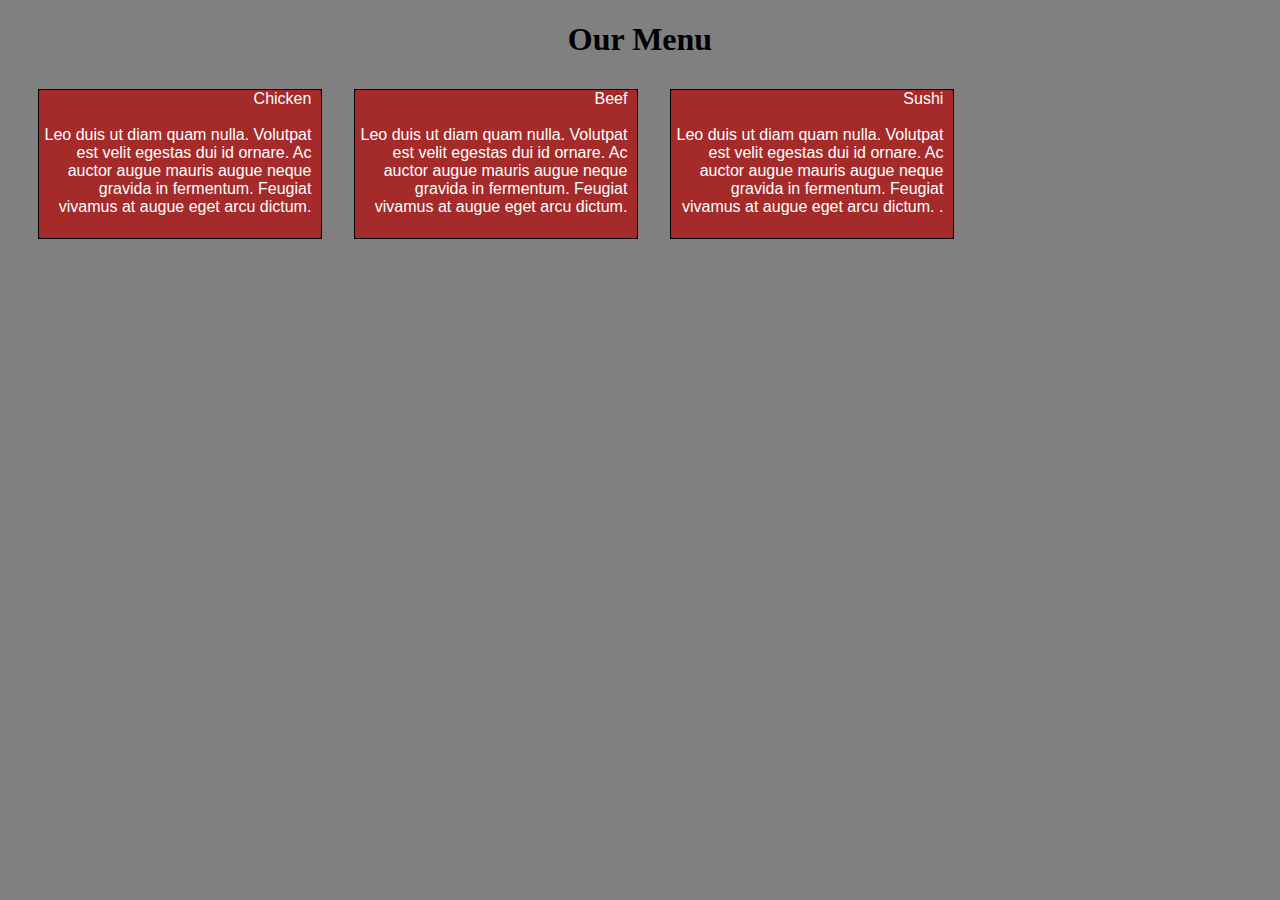
==== mod2_solution/index.html @ adbe497c "hw" ====
<!DOCTYPE html>
<html>
<head>
<link rel="stylesheet" type="text/css" href="module2css.css">
<meta charset="utf-8">
<meta name="viewport" content="width=device-width, initial-scale=1">
<title>Coursera Module2 Assignment</title>

</head>
<body>
<h1 align="center">Our Menu</h1>




<div class="row">
  <div class="col-lg-3 col-md-6"><p align="right">Chicken <br> <br>Leo duis ut diam quam nulla. Volutpat est velit egestas dui id ornare. Ac auctor augue mauris augue neque gravida in fermentum. Feugiat vivamus at augue eget arcu dictum.  <br></p></div>
  <div class="col-lg-3 col-md-6"><p align="right">Beef <br> <br>Leo duis ut diam quam nulla. Volutpat est velit egestas dui id ornare. Ac auctor augue mauris augue neque gravida in fermentum. Feugiat vivamus at augue eget arcu dictum.  <br></p></div>
  <div class="col-lg-3 col-md-6"><p align="right">Sushi <br> <br> Leo duis ut diam quam nulla. Volutpat est velit egestas dui id ornare. Ac auctor augue mauris augue neque gravida in fermentum. Feugiat vivamus at augue eget arcu dictum. .<br> </p></div>
 

</div>

</body>
</html>
---- mod2_solution/module2css.css ----
/********** Base styles **********/

* {
  box-sizing: border-box;
}

* {background-color: gray;}

h1 {
  margin-bottom: 15px;
}



p {
  border: 1px solid black;
  background-color: #A52A2A;
  width: 90%;
  height: 150px;
  margin-right: auto;
  margin-left: 30px;
  font-family: Helvetica;
  color: white;
  overflow: auto;
  padding-right: 10px;

}



/* Simple Responsive Framework. */
.row {
  width: 100%;
}

/********** Large devices only **********/
@media (min-width: 992px) {
  .col-lg-1, .col-lg-2, .col-lg-3, .col-lg-4, .col-lg-5, .col-lg-6, .col-lg-7, .col-lg-8, .col-lg-9, .col-lg-10, .col-lg-11, .col-lg-12 {
    float: left;
   
  }
  .col-lg-1 {
    width: 8.33%;
  }
  .col-lg-2 {
    width: 16.66%;
  }
  .col-lg-3 {
    width: 25%;
  }
  .col-lg-4 {
    width: 33.33%;
  }
  .col-lg-5 {
    width: 41.66%;
  }
  .col-lg-6 {
    width: 50%;
  }
  .col-lg-7 {
    width: 58.33%;
  }
  .col-lg-8 {
    width: 66.66%;
  }
  .col-lg-9 {
    width: 74.99%;
  }
  .col-lg-10 {
    width: 83.33%;
  }
  .col-lg-11 {
    width: 91.66%;
  }
  .col-lg-12 {
    width: 100%;
  }
}

/********** Medium devices only **********/
@media (min-width: 768px) and (max-width: 991px) {
  .col-md-1, .col-md-2, .col-md-3, .col-md-4, .col-md-5, .col-md-6, .col-md-7, .col-md-8, .col-md-9, .col-md-10, .col-md-11, .col-md-12 {
    float: left;
  
  }
  .col-md-1 {
    width: 8.33%;
  }
  .col-md-2 {
    width: 16.66%;
  }
  .col-md-3 {
    width: 25%;
  }
  .col-md-4 {
    width: 33.33%;
  }
  .col-md-5 {
    width: 41.66%;
  }
  .col-md-6 {
    width: 50%;
  }
  .col-md-7 {
    width: 58.33%;
  }
  .col-md-8 {
    width: 66.66%;
  }
  .col-md-9 {
    width: 74.99%;
  }
  .col-md-10 {
    width: 83.33%;
  }
  .col-md-11 {
    width: 91.66%;
  }
  .col-md-12 {
    width: 100%;
  }
}

/********** Mobile devices only **********/
@media (max-width: 767px) {
  .col-md-1, .col-md-2, .col-md-3, .col-md-4, .col-md-5, .col-md-6, .col-md-7, .col-md-8, .col-md-9, .col-md-10, .col-md-11, .col-md-12 {
    float: left;
    
  }
  .col-md-1 {
    width: 8.33%;
  }
  .col-md-2 {
    width: 16.66%;
  }
  .col-md-3 {
    width: 25%;
  }
  .col-md-4 {
    width: 33.33%;
  }
  .col-md-5 {
    width: 41.66%;
  }
  .col-md-6 {
    width: 50%;
  }
  .col-md-7 {
    width: 58.33%;
  }
  .col-md-8 {
    width: 66.66%;
  }
  .col-md-9 {
    width: 74.99%;
  }
  .col-md-10 {
    width: 83.33%;
  }
  .col-md-11 {
    width: 91.66%;
  }
  .col-md-12 {
    width: 100%;
  }
}
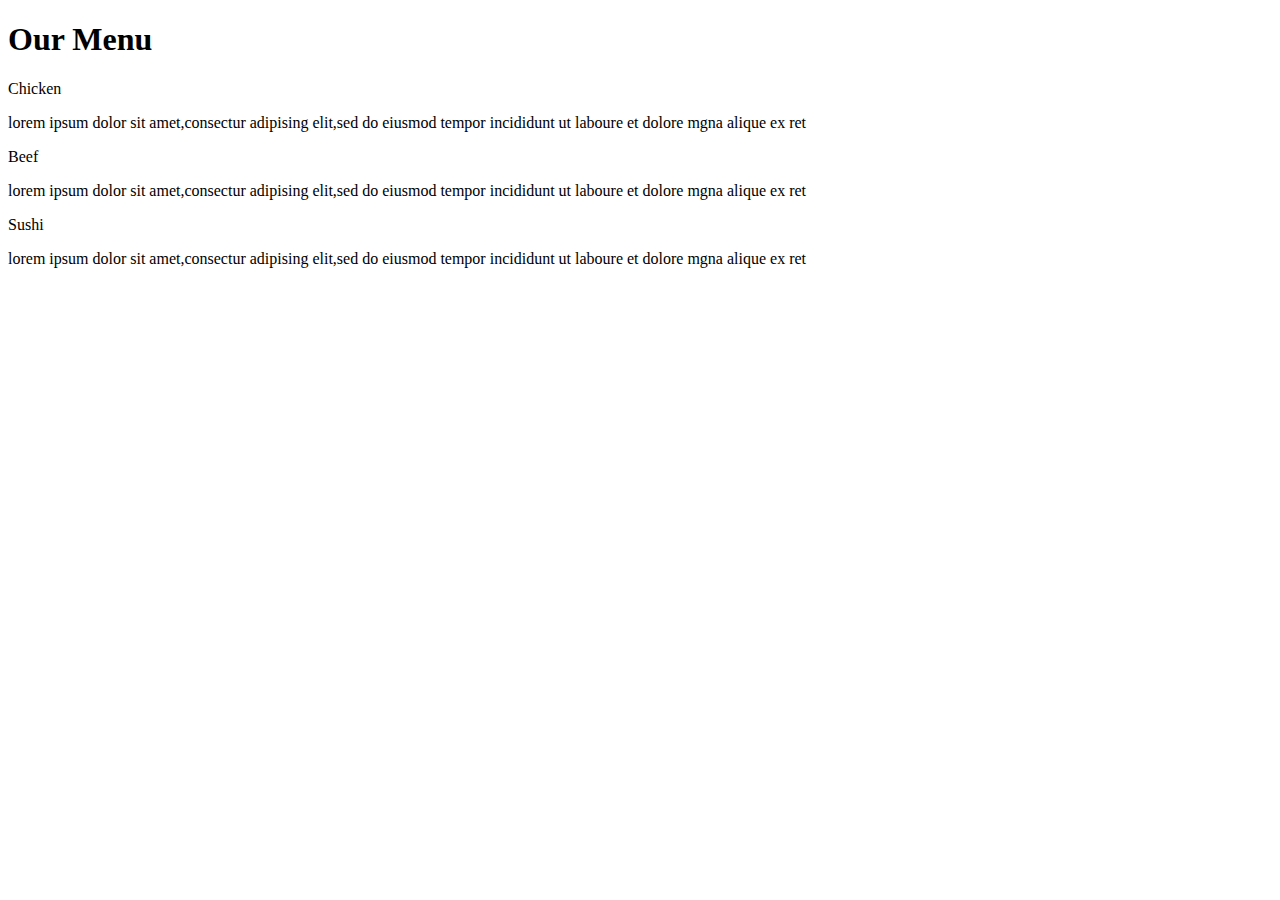
==== commit 26defbfa: "hw re" ====
--- a/mod2_solution/index.html
+++ b/mod2_solution/index.html
@@ -1,25 +1,21 @@
-<!DOCTYPE html>
+<!Doctype html>
 <html>
 <head>
-<link rel="stylesheet" type="text/css" href="module2css.css">
-<meta charset="utf-8">
-<meta name="viewport" content="width=device-width, initial-scale=1">
-<title>Coursera Module2 Assignment</title>
-
-</head>
+  <title>module</title>
+  <meta charsrt="utf-8">
+  <link rel="stylesheet" href="mod2.css">
+  </head>
 <body>
-<h1 align="center">Our Menu</h1>
-
-
-
-
-<div class="row">
-  <div class="col-lg-3 col-md-6"><p align="right">Chicken <br> <br>Leo duis ut diam quam nulla. Volutpat est velit egestas dui id ornare. Ac auctor augue mauris augue neque gravida in fermentum. Feugiat vivamus at augue eget arcu dictum.  <br></p></div>
-  <div class="col-lg-3 col-md-6"><p align="right">Beef <br> <br>Leo duis ut diam quam nulla. Volutpat est velit egestas dui id ornare. Ac auctor augue mauris augue neque gravida in fermentum. Feugiat vivamus at augue eget arcu dictum.  <br></p></div>
-  <div class="col-lg-3 col-md-6"><p align="right">Sushi <br> <br> Leo duis ut diam quam nulla. Volutpat est velit egestas dui id ornare. Ac auctor augue mauris augue neque gravida in fermentum. Feugiat vivamus at augue eget arcu dictum. .<br> </p></div>
- 
-
-</div>
-
+  <h1>Our Menu</h1>
+  <div class="row">
+    <div class="col-md-4 col-sm-6 col-xs-12"><p id="p1">Chicken</p>
+      lorem ipsum dolor sit amet,consectur adipising elit,sed do eiusmod tempor incididunt ut laboure et dolore mgna alique ex ret</div>
+    <div class="col-md-4 col-sm-6 col-xs-12">
+      <p id="p2">Beef</p>
+        lorem ipsum dolor sit amet,consectur adipising elit,sed do eiusmod tempor incididunt ut laboure et dolore mgna alique ex ret</div>
+    <div class="col-md-4 col-sm-12 col-xs-12"><p id="p3">Sushi</p>
+      lorem ipsum dolor sit amet,consectur adipising elit,sed do eiusmod tempor incididunt ut laboure et dolore mgna alique ex ret</div>
+    </div>
+  
 </body>
-</html>+</html>
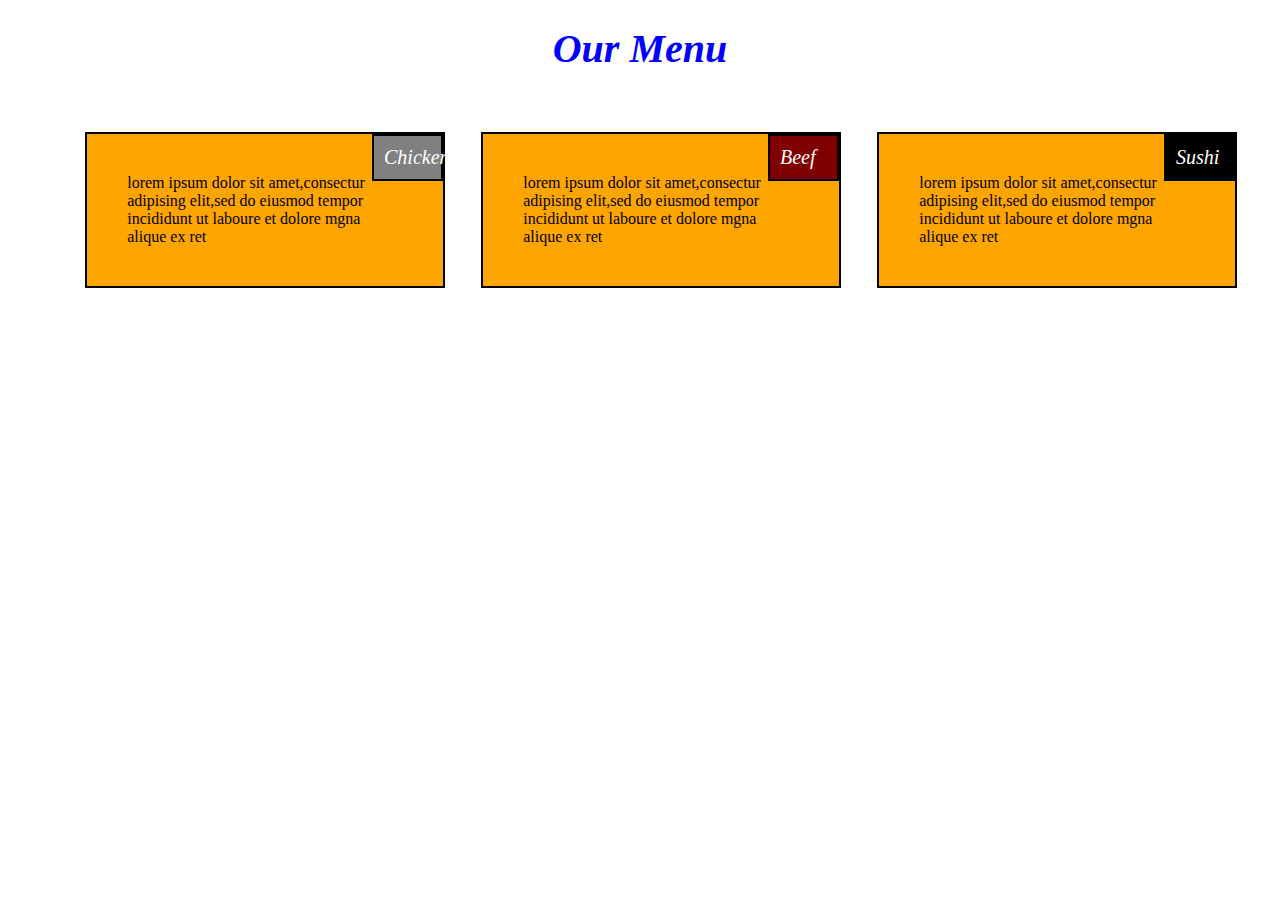
==== commit e0bdc33e: "hw re" ====
--- a/mod2_solution/index.html
+++ b/mod2_solution/index.html
@@ -1,21 +1,21 @@
 <!Doctype html>
 <html>
 <head>
-  <title>module</title>
-  <meta charsrt="utf-8">
-  <link rel="stylesheet" href="mod2.css">
-  </head>
+	<title>module</title>
+	<meta charsrt="utf-8">
+	<link rel="stylesheet" href="module2css.css">
+	</head>
 <body>
-  <h1>Our Menu</h1>
-  <div class="row">
-    <div class="col-md-4 col-sm-6 col-xs-12"><p id="p1">Chicken</p>
-      lorem ipsum dolor sit amet,consectur adipising elit,sed do eiusmod tempor incididunt ut laboure et dolore mgna alique ex ret</div>
-    <div class="col-md-4 col-sm-6 col-xs-12">
-      <p id="p2">Beef</p>
-        lorem ipsum dolor sit amet,consectur adipising elit,sed do eiusmod tempor incididunt ut laboure et dolore mgna alique ex ret</div>
-    <div class="col-md-4 col-sm-12 col-xs-12"><p id="p3">Sushi</p>
-      lorem ipsum dolor sit amet,consectur adipising elit,sed do eiusmod tempor incididunt ut laboure et dolore mgna alique ex ret</div>
-    </div>
-  
+	<h1>Our Menu</h1>
+	<div class="row">
+		<div class="col-md-4 col-sm-6 col-xs-12"><p id="p1">Chicken</p>
+			lorem ipsum dolor sit amet,consectur adipising elit,sed do eiusmod tempor incididunt ut laboure et dolore mgna alique ex ret</div>
+		<div class="col-md-4 col-sm-6 col-xs-12">
+			<p id="p2">Beef</p>
+				lorem ipsum dolor sit amet,consectur adipising elit,sed do eiusmod tempor incididunt ut laboure et dolore mgna alique ex ret</div>
+		<div class="col-md-4 col-sm-12 col-xs-12"><p id="p3">Sushi</p>
+			lorem ipsum dolor sit amet,consectur adipising elit,sed do eiusmod tempor incididunt ut laboure et dolore mgna alique ex ret</div>
+		</div>
+	
 </body>
 </html>
--- a/mod2_solution/module2css.css
+++ b/mod2_solution/module2css.css
@@ -0,0 +1,116 @@
+*{
+      box-sizing:border-box;
+      
+    
+
+    }
+    h1{
+      font-size:40px;
+      margin-top:25px;
+      margin-bottom:20px;
+      text-align:center;
+      color:blue;
+      font-style:italic;
+      font-weight:bold;
+
+
+
+    }
+    div{
+      position:relative;
+
+      width:80%;
+      border:2px solid black;
+      background-color:orange;
+      margin-left:1.5%;
+      margin-right:1.5%;
+      margin-bottom:1.5%;
+      
+      padding:40px;
+    }
+    #p1{
+      position:absolute;
+      right:0;
+      top:0;
+      margin-top:0;
+      border:2px solid black;
+            
+      padding:10px;
+      margin-bottom:5px;
+      background-color:grey;
+      color:white;
+      font-size:15px;
+      font-size:20px;
+      font-style:italic;
+      float:right;
+      width:20%;
+    }
+    #p2{
+      position:absolute;
+      margin-top:0;
+      top:0;
+      right:0;
+      margin-bottom:5px;
+      background-color:maroon;
+      color:white;
+      padding:10px;
+      border:2px solid black;
+      font-style:italic;
+      font-size:20px;
+      float:right;
+      width:20%;
+    }
+    #p3{
+      position:absolute;
+      margin-top:0;
+      border:2px solid black;
+      font-style:italic;
+            font-size:20px;
+      
+      background-color:black;
+      color:white;
+      padding:10px;
+      right:0px;
+      top:0px;
+      
+      width:20%;
+    }
+
+
+
+    
+    .row{
+      width:100%;
+      position:absolute;
+      border:white;
+      background-color:white;
+    }
+    @media(min-width:992px){
+      .col-md-4{
+        float:left;
+        
+        width:30%;
+      }
+    }
+    @media(min-width:768px)and (max-width:991px){
+      .col-sm-6{
+        float:left;
+        border:1px solid black;
+        width:47%;
+      }
+      .col-sm-12{
+        float:left;
+        border:1px solid black;
+        width:97%;
+      }
+      
+
+
+    }
+    @media(max-width:767px){
+      .col-xs-12{
+        float:left;
+        border:1px solid black;
+        width:97%;
+      }
+    }
